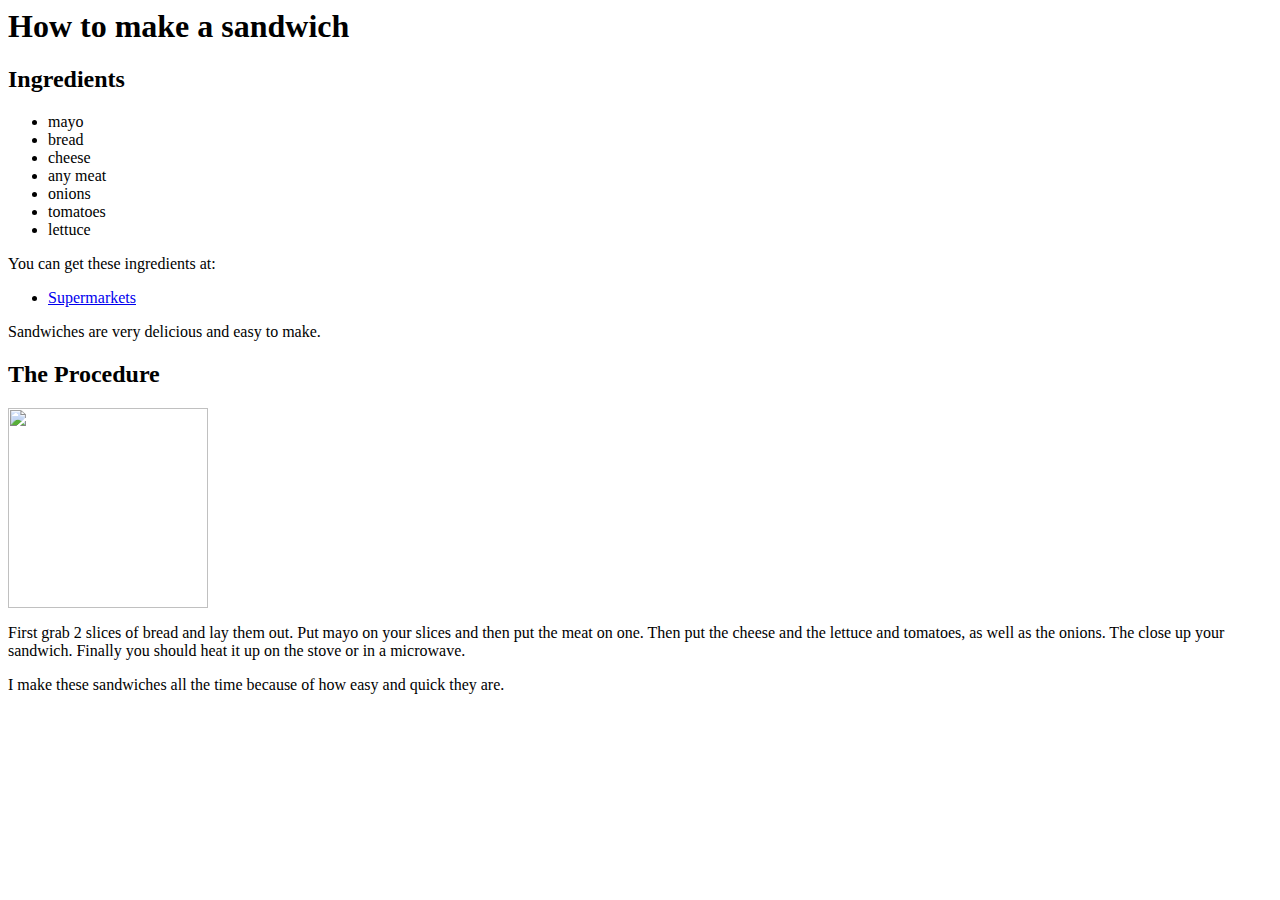
==== index.html @ 241c5c81 "Update index.html" ====
<body>
  <h1>How to make a sandwich</h1>
  
   <h2>Ingredients</h2>

   <ul>
     <li>mayo</li>
     <li>bread</li>
     <li>cheese</li>
     <li>any meat</li>
     <li>onions</li>
     <li>tomatoes</li>
     <li>lettuce</li>
   </ul>
  <p>You can get these ingredients at:</p> 
  <ul>
    <li><a href="https://www.google.com/search?safe=strict&rlz=1C1CHBF_enUS856US856&ei=Xa4kYIHgFu2L_QaQ-JOgBw&q=supermarket+near+me&oq=food+stores+near+me&gs_lcp=[base64]&sclient=psy-ab">Supermarkets</a></li>
    
</ul>


   
   <p>
     Sandwiches are very delicious and easy to make.  
     </p>

   <h2>The Procedure</h2>
   <img src="https://hips.hearstapps.com/hmg-prod.s3.amazonaws.com/images/190322-ham-sandwich-horizontal-1553721016.png" height="200px">
   <p>
     First grab 2 slices of bread and lay them out. Put mayo on your slices and then put the meat on one. Then put the cheese and the lettuce and tomatoes, as well as the onions. The close up your sandwich. Finally you should heat it up on the stove or in a microwave.
     </p>

   
   <p>
     I make these sandwiches all the time because of how easy and quick they are.
     </p>


</body>
</htmL>
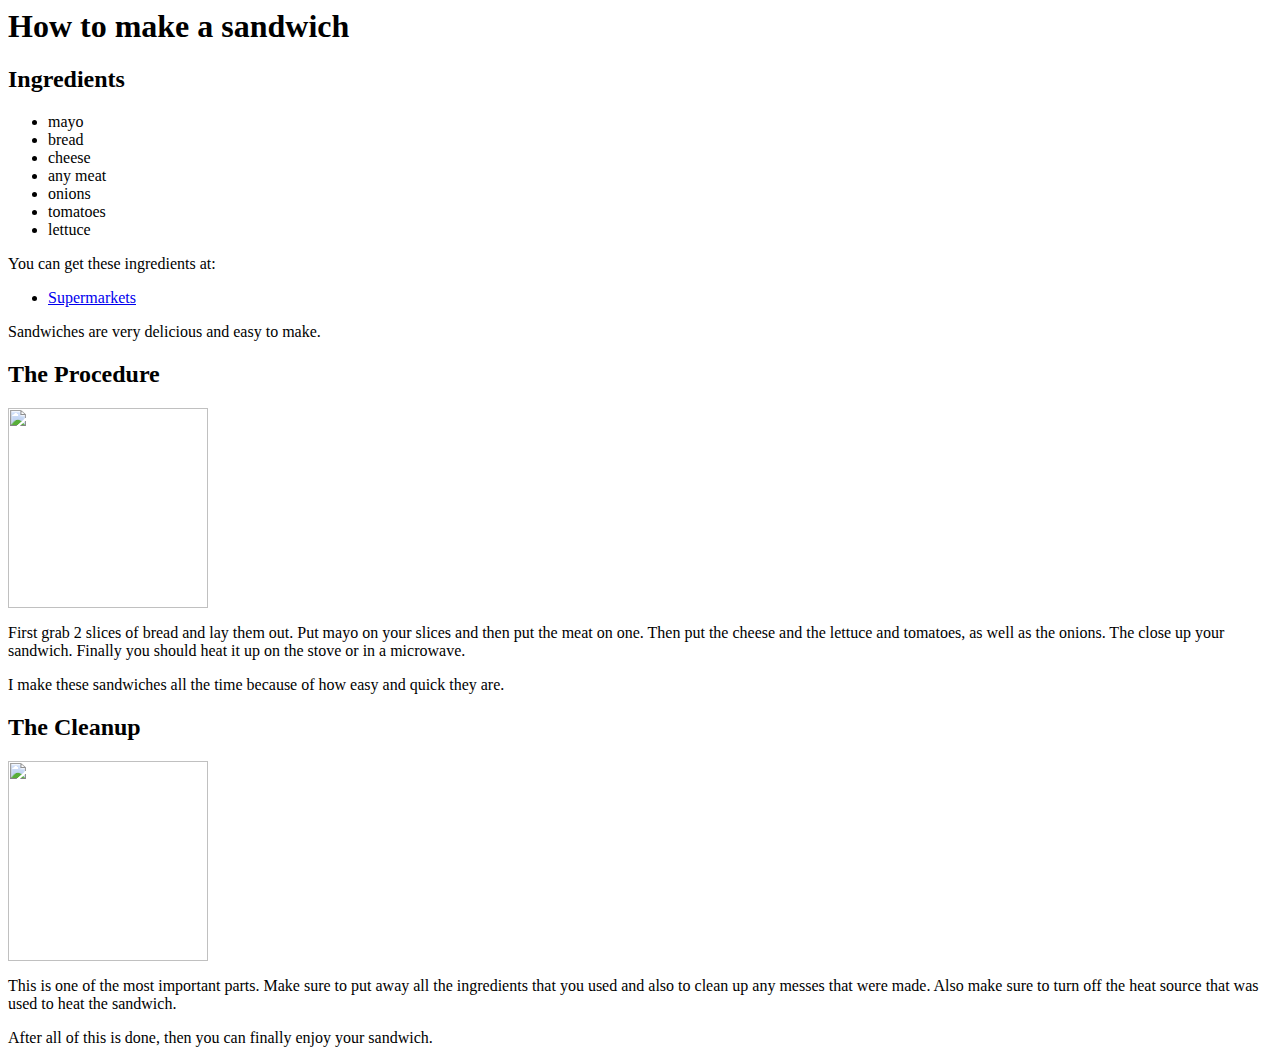
==== commit 83131be0: "Update index.html" ====
--- a/index.html
+++ b/index.html
@@ -35,6 +35,17 @@
    <p>
      I make these sandwiches all the time because of how easy and quick they are.
      </p>
+  
+  <h2>The Cleanup</h2>
+   <img src="https://hips.hearstapps.com/hmg-prod.s3.amazonaws.com/images/190322-ham-sandwich-horizontal-1553721016.png" height="200px">
+   <p>
+     This is one of the most important parts. Make sure to put away all the ingredients that you used and also to clean up any messes that were made. Also make sure to turn off the heat source that was used to heat the sandwich. 
+  </p>
+
+   
+   <p>
+     After all of this is done, then you can finally enjoy your sandwich.
+     </p>
 
 
 </body>
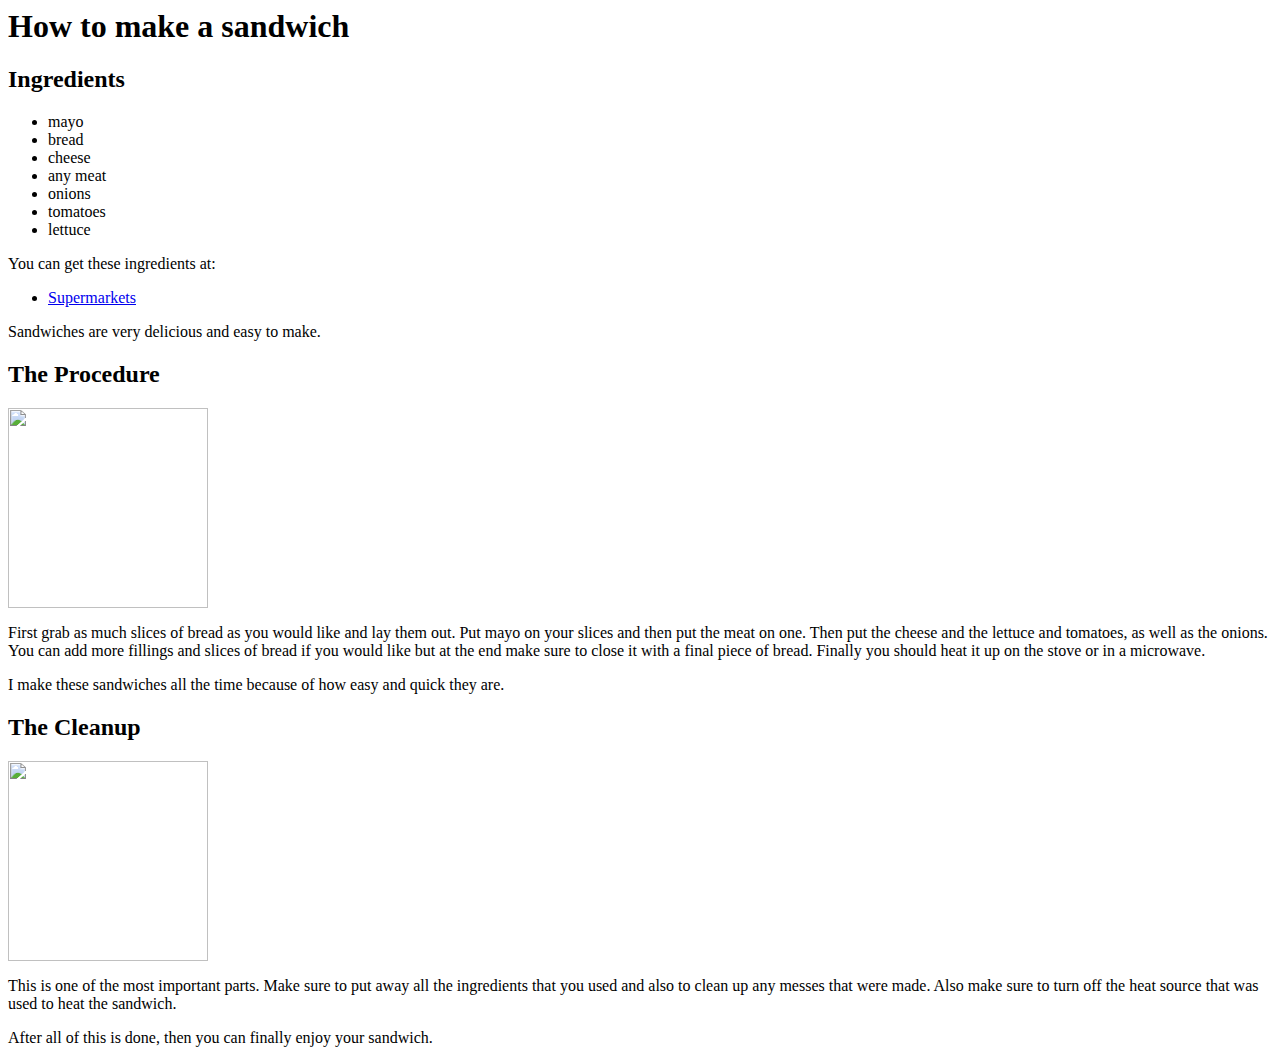
==== commit 9143af9f: "Update index.html" ====
--- a/index.html
+++ b/index.html
@@ -28,7 +28,7 @@
    <h2>The Procedure</h2>
    <img src="https://hips.hearstapps.com/hmg-prod.s3.amazonaws.com/images/190322-ham-sandwich-horizontal-1553721016.png" height="200px">
    <p>
-     First grab 2 slices of bread and lay them out. Put mayo on your slices and then put the meat on one. Then put the cheese and the lettuce and tomatoes, as well as the onions. The close up your sandwich. Finally you should heat it up on the stove or in a microwave.
+     First grab as much slices of bread  as you would like and lay them out. Put mayo on your slices and then put the meat on one. Then put the cheese and the lettuce and tomatoes, as well as the onions. You can add more fillings and slices of bread if you would like but at the end make sure to close it with a final piece of bread. Finally you should heat it up on the stove or in a microwave.
      </p>
 
    
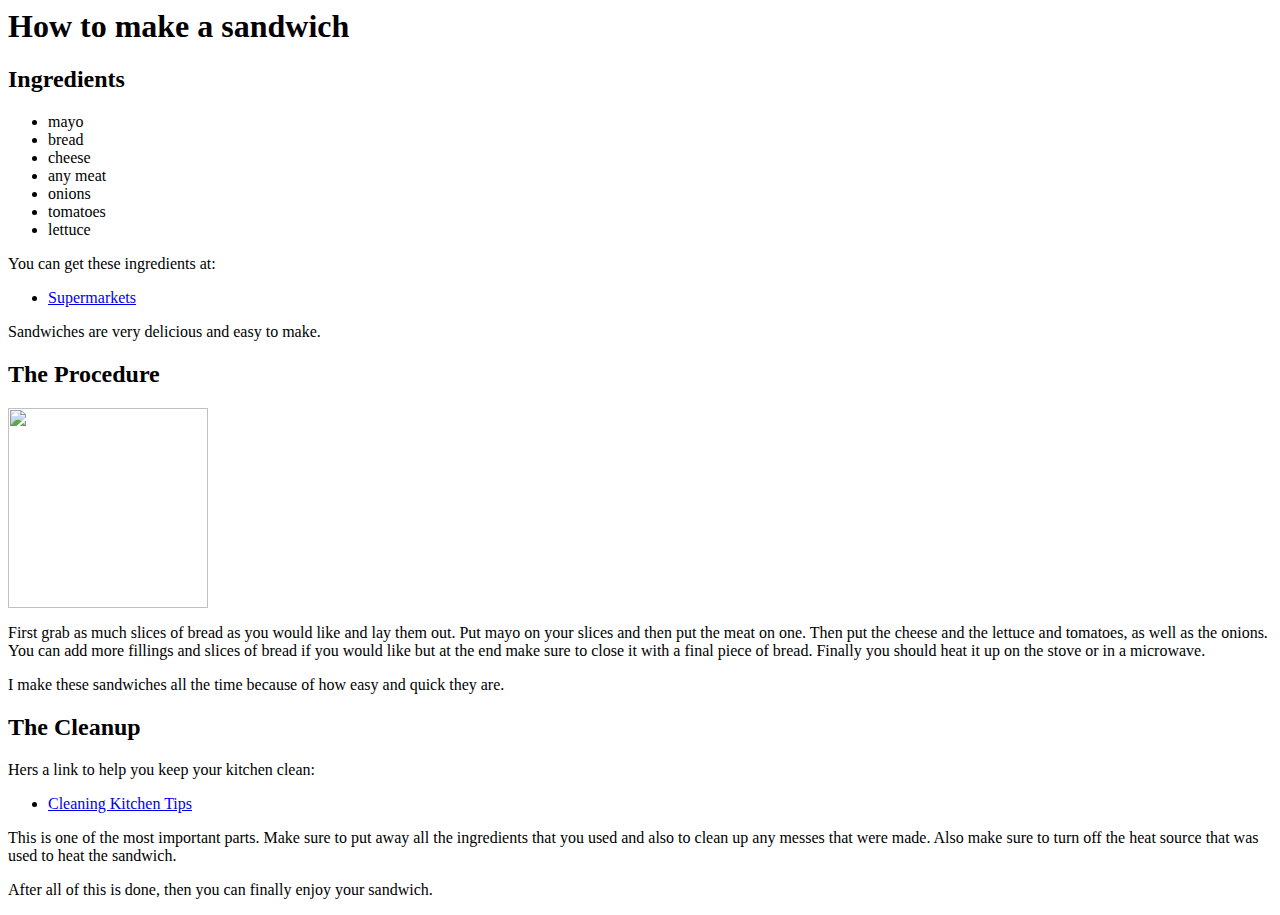
==== commit 8213097f: "Update index.html" ====
--- a/index.html
+++ b/index.html
@@ -37,7 +37,11 @@
      </p>
   
   <h2>The Cleanup</h2>
-   <img src="https://hips.hearstapps.com/hmg-prod.s3.amazonaws.com/images/190322-ham-sandwich-horizontal-1553721016.png" height="200px">
+   <p>Hers a link to help you keep your kitchen clean:</p> 
+  <ul>
+    <li><a href="https://www.apartmenttherapy.com/clean-kitchen-tips-while-cooking-32286338">Cleaning Kitchen Tips</a></li>
+    
+</ul>
    <p>
      This is one of the most important parts. Make sure to put away all the ingredients that you used and also to clean up any messes that were made. Also make sure to turn off the heat source that was used to heat the sandwich. 
   </p>
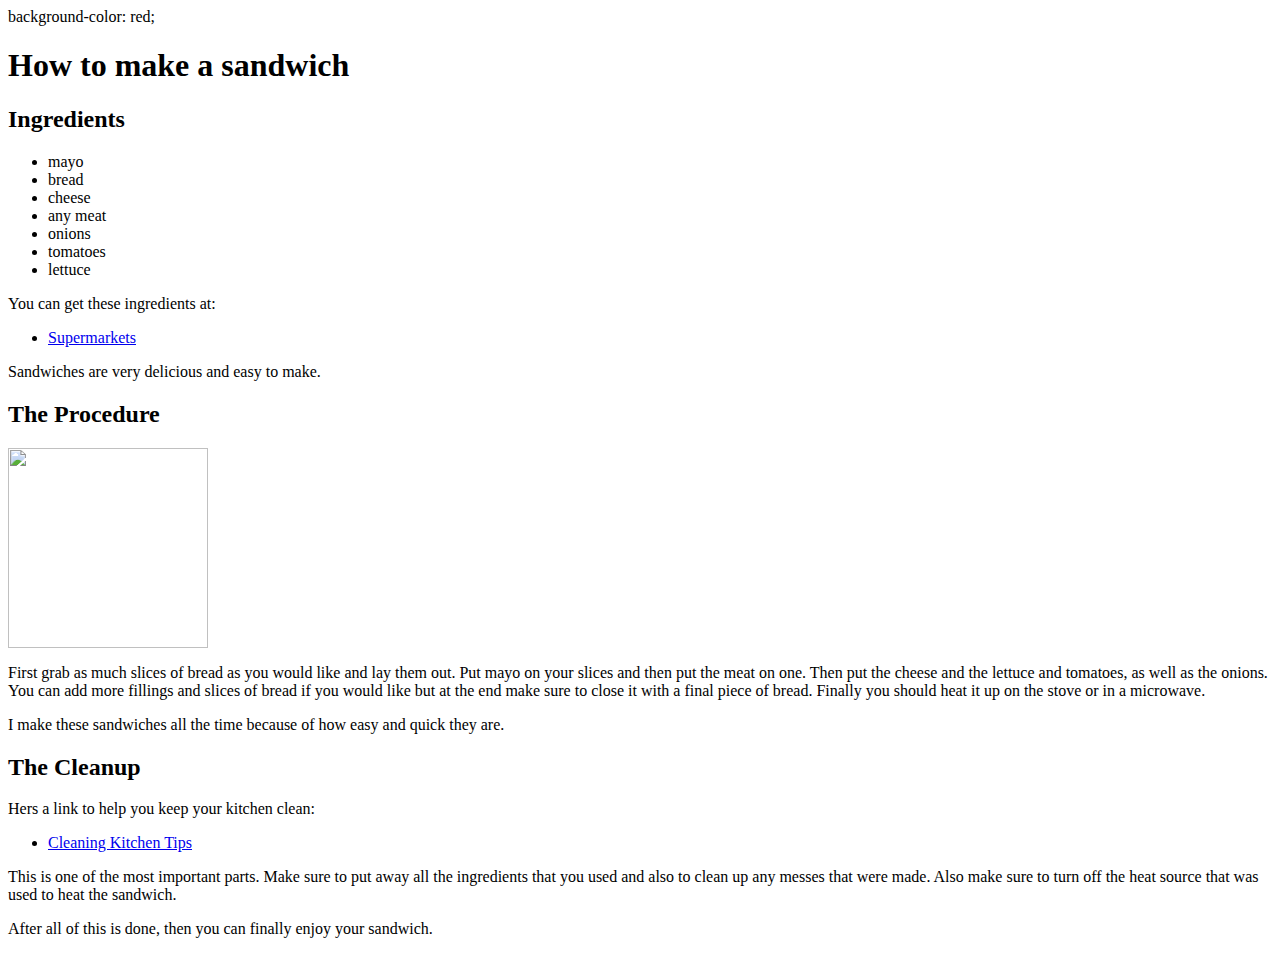
==== commit cc534039: "Update index.html" ====
--- a/index.html
+++ b/index.html
@@ -1,4 +1,4 @@
-
+background-color: red;
 <body>
   <h1>How to make a sandwich</h1>
   
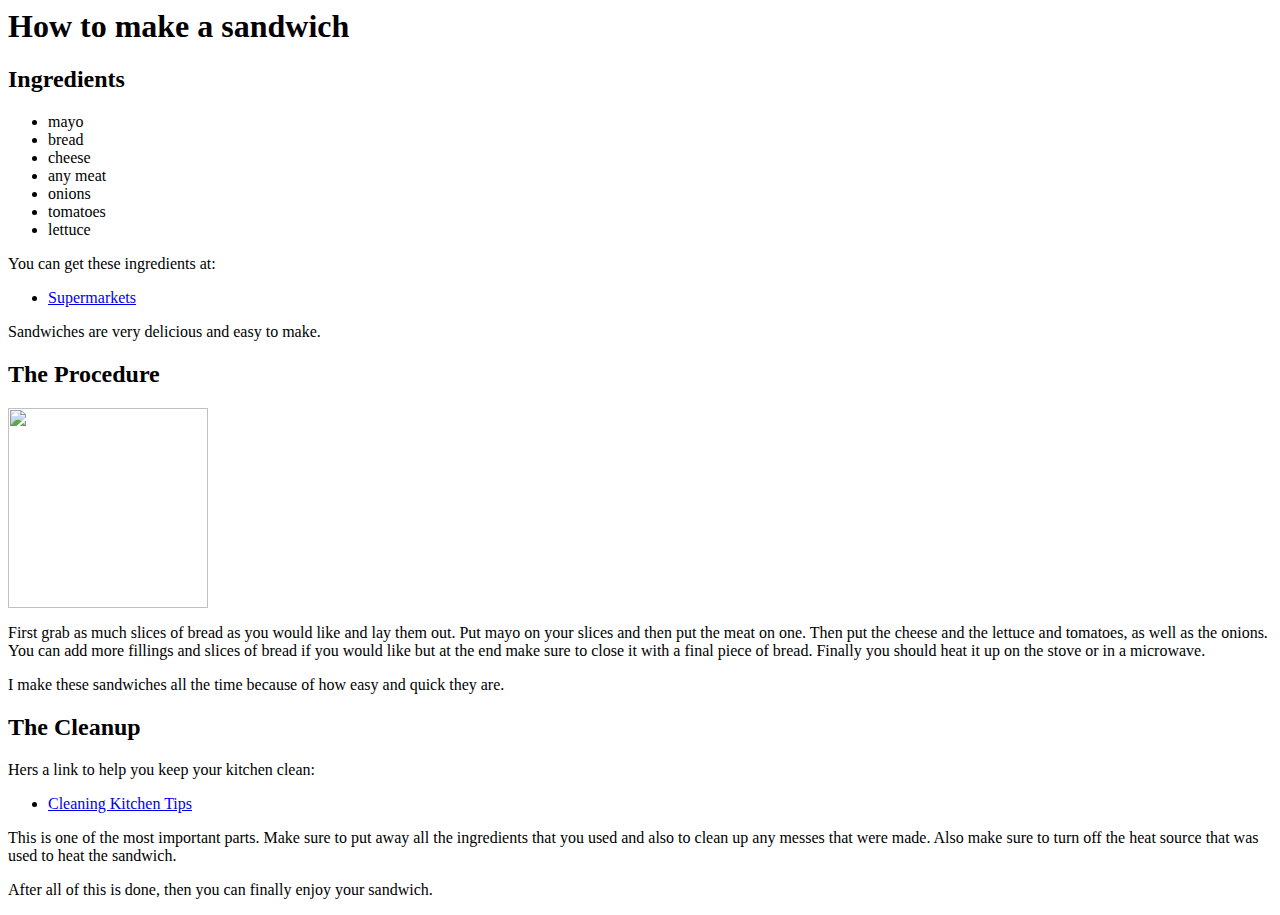
==== commit ec19a7a4: "Update index.html" ====
--- a/index.html
+++ b/index.html
@@ -1,5 +1,6 @@
-background-color: red;
+
 <body>
+  
   <h1>How to make a sandwich</h1>
   
    <h2>Ingredients</h2>
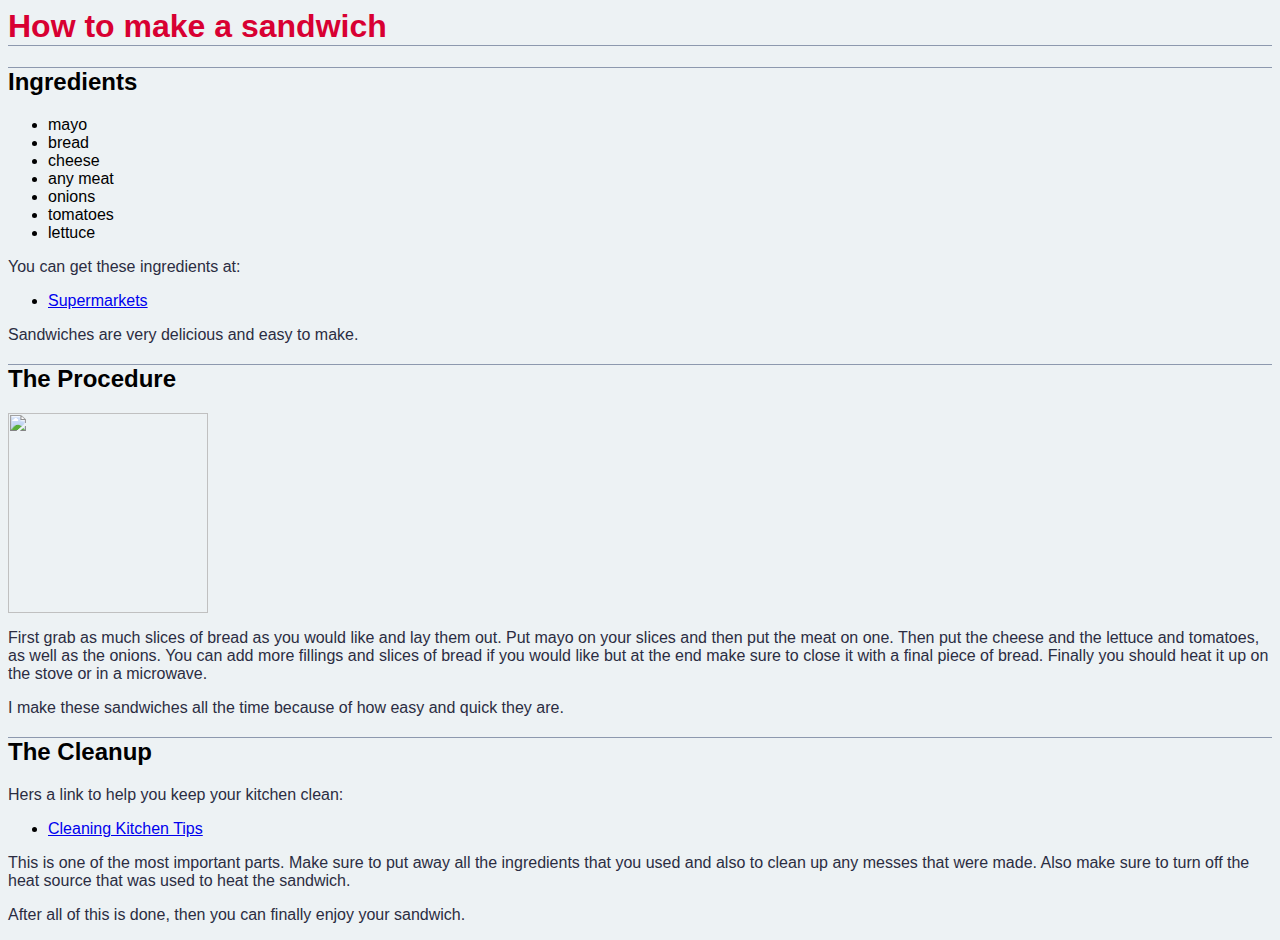
==== commit b5270245: "Update index.html" ====
--- a/index.html
+++ b/index.html
@@ -2,7 +2,7 @@
 <body>
   
   <h1>How to make a sandwich</h1>
-  
+  <link href="mystyle.css" rel="stylesheet">
    <h2>Ingredients</h2>
 
    <ul>
--- a/mystyle.css
+++ b/mystyle.css
@@ -0,0 +1,18 @@
+body {
+    background-color: #EDF2F4;
+    font-family: Helvetica, Arial, sans-serif;
+}
+
+p {
+    color: #2B2D42;
+}
+
+h1 {
+    color: #D80032;
+    border-bottom: 1px solid #8D99AE;
+    font-family: "Trebuchet MS", Verdana, sans-serif;
+}
+
+h2 {
+    border-top: 1px solid #8D99AE;
+}
